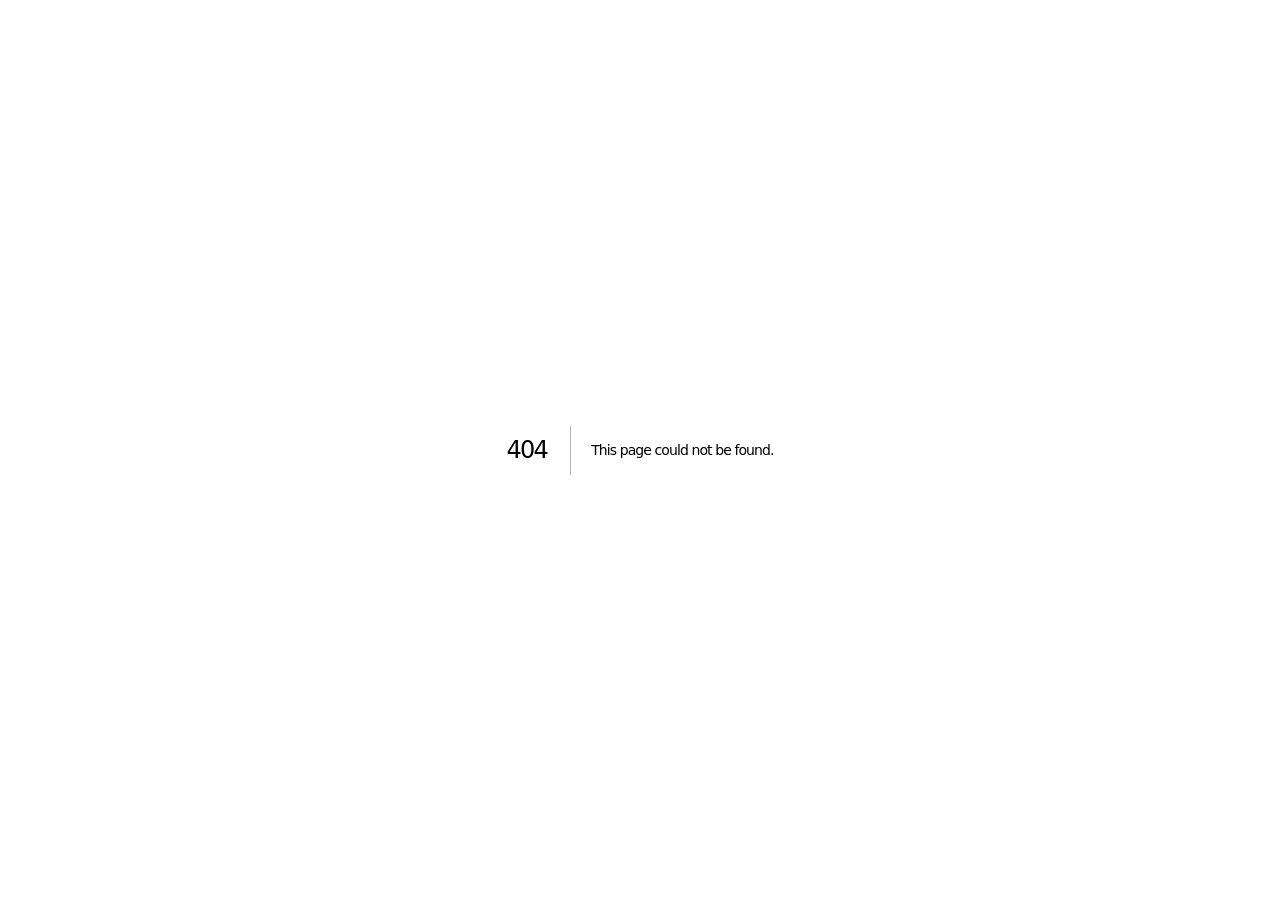
==== 404/index.html @ 8d023450 "deploy: publish Next.js test build to GitHub Pages" ====
<!DOCTYPE html><!--NksVeKuWbN7EtOkgKEUfv--><html lang="en"><head><meta charSet="utf-8"/><meta name="viewport" content="width=device-width, initial-scale=1"/><link rel="stylesheet" href="/_next/static/css/ecb4d8db73c2c8cd.css" data-precedence="next"/><link rel="preload" as="script" fetchPriority="low" href="/_next/static/chunks/webpack-4a462cecab786e93.js"/><script src="/_next/static/chunks/4bd1b696-c023c6e3521b1417.js" async=""></script><script src="/_next/static/chunks/255-d999a7d6833d3983.js" async=""></script><script src="/_next/static/chunks/main-app-2ba4c6492421cad2.js" async=""></script><meta name="robots" content="noindex"/><title>404: This page could not be found.</title><title>Volyx Lens — Choose what your AI sees</title><meta name="description" content="A private assistant for your Mac. You choose the context, the response provider, and the transcription provider."/><meta name="application-name" content="Volyx Lens"/><meta name="keywords" content="Volyx Lens,macOS,AI assistant,screen context,privacy"/><link rel="canonical" href="https://volyxlens.pages.dev/"/><meta property="og:title" content="Volyx Lens — Choose what your AI sees"/><meta property="og:description" content="A private assistant for your Mac. You choose the context, the response provider, and the transcription provider."/><meta property="og:url" content="https://volyxlens.pages.dev/"/><meta property="og:image" content="https://volyxlens.pages.dev/assets/volyx-lens-onboarding.png"/><meta property="og:type" content="website"/><meta name="twitter:card" content="summary_large_image"/><meta name="twitter:title" content="Volyx Lens — Choose what your AI sees"/><meta name="twitter:description" content="A private assistant for your Mac. You choose the context, the response provider, and the transcription provider."/><meta name="twitter:image" content="https://volyxlens.pages.dev/assets/volyx-lens-onboarding.png"/><link rel="icon" href="/assets/volyx-lens-logo.svg"/><script type="application/ld+json">{"@context":"https://schema.org","@type":"SoftwareApplication","name":"Volyx Lens","applicationCategory":"UtilitiesApplication","operatingSystem":"macOS 13 or later on Apple Silicon and Intel","softwareVersion":"0.4.0","license":"https://www.apache.org/licenses/LICENSE-2.0","url":"https://github.com/dk3yyyy/volyx-lens","downloadUrl":"https://github.com/dk3yyyy/volyx-lens/releases/tag/v0.4.0","description":"A privacy-oriented macOS context assistant that sends user-selected screen, microphone, and system-audio context directly to the AI response and transcription providers you configure."}</script><script src="/_next/static/chunks/polyfills-42372ed130431b0a.js" noModule=""></script></head><body><div hidden=""><!--$--><!--/$--></div><div style="font-family:system-ui,&quot;Segoe UI&quot;,Roboto,Helvetica,Arial,sans-serif,&quot;Apple Color Emoji&quot;,&quot;Segoe UI Emoji&quot;;height:100vh;text-align:center;display:flex;flex-direction:column;align-items:center;justify-content:center"><div><style>body{color:#000;background:#fff;margin:0}.next-error-h1{border-right:1px solid rgba(0,0,0,.3)}@media (prefers-color-scheme:dark){body{color:#fff;background:#000}.next-error-h1{border-right:1px solid rgba(255,255,255,.3)}}</style><h1 class="next-error-h1" style="display:inline-block;margin:0 20px 0 0;padding:0 23px 0 0;font-size:24px;font-weight:500;vertical-align:top;line-height:49px">404</h1><div style="display:inline-block"><h2 style="font-size:14px;font-weight:400;line-height:49px;margin:0">This page could not be found.</h2></div></div></div><!--$--><!--/$--><script src="/_next/static/chunks/webpack-4a462cecab786e93.js" id="_R_" async=""></script><script>(self.__next_f=self.__next_f||[]).push([0])</script><script>self.__next_f.push([1,"1:\"$Sreact.fragment\"\n2:I[9766,[],\"\"]\n3:I[8924,[],\"\"]\n4:I[4431,[],\"OutletBoundary\"]\n6:I[5278,[],\"AsyncMetadataOutlet\"]\n8:I[4431,[],\"ViewportBoundary\"]\na:I[4431,[],\"MetadataBoundary\"]\nb:\"$Sreact.suspense\"\nd:I[7150,[],\"\"]\n:HL[\"/_next/static/css/ecb4d8db73c2c8cd.css\",\"style\"]\n"])</script><script>self.__next_f.push([1,"0:{\"P\":null,\"b\":\"NksVeKuWbN7EtOkgKEUfv\",\"p\":\"\",\"c\":[\"\",\"_not-found\",\"\"],\"i\":false,\"f\":[[[\"\",{\"children\":[\"/_not-found\",{\"children\":[\"__PAGE__\",{}]}]},\"$undefined\",\"$undefined\",true],[\"\",[\"$\",\"$1\",\"c\",{\"children\":[[[\"$\",\"link\",\"0\",{\"rel\":\"stylesheet\",\"href\":\"/_next/static/css/ecb4d8db73c2c8cd.css\",\"precedence\":\"next\",\"crossOrigin\":\"$undefined\",\"nonce\":\"$undefined\"}]],[\"$\",\"html\",null,{\"lang\":\"en\",\"children\":[[\"$\",\"head\",null,{\"children\":[\"$\",\"script\",null,{\"type\":\"application/ld+json\",\"dangerouslySetInnerHTML\":{\"__html\":\"{\\\"@context\\\":\\\"https://schema.org\\\",\\\"@type\\\":\\\"SoftwareApplication\\\",\\\"name\\\":\\\"Volyx Lens\\\",\\\"applicationCategory\\\":\\\"UtilitiesApplication\\\",\\\"operatingSystem\\\":\\\"macOS 13 or later on Apple Silicon and Intel\\\",\\\"softwareVersion\\\":\\\"0.4.0\\\",\\\"license\\\":\\\"https://www.apache.org/licenses/LICENSE-2.0\\\",\\\"url\\\":\\\"https://github.com/dk3yyyy/volyx-lens\\\",\\\"downloadUrl\\\":\\\"https://github.com/dk3yyyy/volyx-lens/releases/tag/v0.4.0\\\",\\\"description\\\":\\\"A privacy-oriented macOS context assistant that sends user-selected screen, microphone, and system-audio context directly to the AI response and transcription providers you configure.\\\"}\"}}]}],[\"$\",\"body\",null,{\"children\":[\"$\",\"$L2\",null,{\"parallelRouterKey\":\"children\",\"error\":\"$undefined\",\"errorStyles\":\"$undefined\",\"errorScripts\":\"$undefined\",\"template\":[\"$\",\"$L3\",null,{}],\"templateStyles\":\"$undefined\",\"templateScripts\":\"$undefined\",\"notFound\":\"$undefined\",\"forbidden\":\"$undefined\",\"unauthorized\":\"$undefined\"}]}]]}]]}],{\"children\":[\"/_not-found\",[\"$\",\"$1\",\"c\",{\"children\":[null,[\"$\",\"$L2\",null,{\"parallelRouterKey\":\"children\",\"error\":\"$undefined\",\"errorStyles\":\"$undefined\",\"errorScripts\":\"$undefined\",\"template\":[\"$\",\"$L3\",null,{}],\"templateStyles\":\"$undefined\",\"templateScripts\":\"$undefined\",\"notFound\":\"$undefined\",\"forbidden\":\"$undefined\",\"unauthorized\":\"$undefined\"}]]}],{\"children\":[\"__PAGE__\",[\"$\",\"$1\",\"c\",{\"children\":[[[\"$\",\"title\",null,{\"children\":\"404: This page could not be found.\"}],[\"$\",\"div\",null,{\"style\":{\"fontFamily\":\"system-ui,\\\"Segoe UI\\\",Roboto,Helvetica,Arial,sans-serif,\\\"Apple Color Emoji\\\",\\\"Segoe UI Emoji\\\"\",\"height\":\"100vh\",\"textAlign\":\"center\",\"display\":\"flex\",\"flexDirection\":\"column\",\"alignItems\":\"center\",\"justifyContent\":\"center\"},\"children\":[\"$\",\"div\",null,{\"children\":[[\"$\",\"style\",null,{\"dangerouslySetInnerHTML\":{\"__html\":\"body{color:#000;background:#fff;margin:0}.next-error-h1{border-right:1px solid rgba(0,0,0,.3)}@media (prefers-color-scheme:dark){body{color:#fff;background:#000}.next-error-h1{border-right:1px solid rgba(255,255,255,.3)}}\"}}],[\"$\",\"h1\",null,{\"className\":\"next-error-h1\",\"style\":{\"display\":\"inline-block\",\"margin\":\"0 20px 0 0\",\"padding\":\"0 23px 0 0\",\"fontSize\":24,\"fontWeight\":500,\"verticalAlign\":\"top\",\"lineHeight\":\"49px\"},\"children\":404}],[\"$\",\"div\",null,{\"style\":{\"display\":\"inline-block\"},\"children\":[\"$\",\"h2\",null,{\"style\":{\"fontSize\":14,\"fontWeight\":400,\"lineHeight\":\"49px\",\"margin\":0},\"children\":\"This page could not be found.\"}]}]]}]}]],null,[\"$\",\"$L4\",null,{\"children\":[\"$L5\",[\"$\",\"$L6\",null,{\"promise\":\"$@7\"}]]}]]}],{},null,false]},null,false]},null,false],[\"$\",\"$1\",\"h\",{\"children\":[[\"$\",\"meta\",null,{\"name\":\"robots\",\"content\":\"noindex\"}],[[\"$\",\"$L8\",null,{\"children\":\"$L9\"}],null],[\"$\",\"$La\",null,{\"children\":[\"$\",\"div\",null,{\"hidden\":true,\"children\":[\"$\",\"$b\",null,{\"fallback\":null,\"children\":\"$Lc\"}]}]}]]}],false]],\"m\":\"$undefined\",\"G\":[\"$d\",[]],\"s\":false,\"S\":true}\n"])</script><script>self.__next_f.push([1,"9:[[\"$\",\"meta\",\"0\",{\"charSet\":\"utf-8\"}],[\"$\",\"meta\",\"1\",{\"name\":\"viewport\",\"content\":\"width=device-width, initial-scale=1\"}]]\n5:null\n"])</script><script>self.__next_f.push([1,"e:I[622,[],\"IconMark\"]\n"])</script><script>self.__next_f.push([1,"7:{\"metadata\":[[\"$\",\"title\",\"0\",{\"children\":\"Volyx Lens — Choose what your AI sees\"}],[\"$\",\"meta\",\"1\",{\"name\":\"description\",\"content\":\"A private assistant for your Mac. You choose the context, the response provider, and the transcription provider.\"}],[\"$\",\"meta\",\"2\",{\"name\":\"application-name\",\"content\":\"Volyx Lens\"}],[\"$\",\"meta\",\"3\",{\"name\":\"keywords\",\"content\":\"Volyx Lens,macOS,AI assistant,screen context,privacy\"}],[\"$\",\"link\",\"4\",{\"rel\":\"canonical\",\"href\":\"https://volyxlens.pages.dev/\"}],[\"$\",\"meta\",\"5\",{\"property\":\"og:title\",\"content\":\"Volyx Lens — Choose what your AI sees\"}],[\"$\",\"meta\",\"6\",{\"property\":\"og:description\",\"content\":\"A private assistant for your Mac. You choose the context, the response provider, and the transcription provider.\"}],[\"$\",\"meta\",\"7\",{\"property\":\"og:url\",\"content\":\"https://volyxlens.pages.dev/\"}],[\"$\",\"meta\",\"8\",{\"property\":\"og:image\",\"content\":\"https://volyxlens.pages.dev/assets/volyx-lens-onboarding.png\"}],[\"$\",\"meta\",\"9\",{\"property\":\"og:type\",\"content\":\"website\"}],[\"$\",\"meta\",\"10\",{\"name\":\"twitter:card\",\"content\":\"summary_large_image\"}],[\"$\",\"meta\",\"11\",{\"name\":\"twitter:title\",\"content\":\"Volyx Lens — Choose what your AI sees\"}],[\"$\",\"meta\",\"12\",{\"name\":\"twitter:description\",\"content\":\"A private assistant for your Mac. You choose the context, the response provider, and the transcription provider.\"}],[\"$\",\"meta\",\"13\",{\"name\":\"twitter:image\",\"content\":\"https://volyxlens.pages.dev/assets/volyx-lens-onboarding.png\"}],[\"$\",\"link\",\"14\",{\"rel\":\"icon\",\"href\":\"/assets/volyx-lens-logo.svg\"}],[\"$\",\"$Le\",\"15\",{}]],\"error\":null,\"digest\":\"$undefined\"}\n"])</script><script>self.__next_f.push([1,"c:\"$7:metadata\"\n"])</script></body></html>
---- _next/static/css/ecb4d8db73c2c8cd.css ----
@font-face{font-family:Space Grotesk;font-style:normal;font-weight:400;font-display:swap;src:url(/fonts/sg-400.woff2) format("woff2")}@font-face{font-family:Space Grotesk;font-style:normal;font-weight:500;font-display:swap;src:url(/fonts/sg-500.woff2) format("woff2")}@font-face{font-family:Space Grotesk;font-style:normal;font-weight:700;font-display:swap;src:url(/fonts/sg-700.woff2) format("woff2")}@font-face{font-family:DM Mono;font-style:normal;font-weight:400;font-display:swap;src:url(/fonts/dm-400.woff2) format("woff2")}@font-face{font-family:DM Mono;font-style:normal;font-weight:500;font-display:swap;src:url(/fonts/dm-500.woff2) format("woff2")}:root{--ink:#f5f2ff;--muted:#b3aecb;--dim:#7d7896;--night:#07060e;--night-2:#0d0b1c;--panel:#100e22;--panel-2:#171430;--line:rgba(230,224,255,0.14);--line-strong:rgba(230,224,255,0.28);--violet:#9b83ff;--violet-2:#7357ee;--cyan:#82deff;--lime:#c8ff8a;--magenta:#ff5fd0;--sans:"Space Grotesk",system-ui,sans-serif;--mono:"DM Mono",ui-monospace,monospace;--pad:clamp(1.25rem,5vw,5.5rem);color-scheme:dark}*{box-sizing:border-box}html{scroll-behavior:smooth}body,html{background:var(--night)}body{margin:0;min-width:320px;overflow-x:hidden;color:var(--ink);font-family:var(--sans);font-size:16px;line-height:1.6}a{color:inherit;text-decoration:none}button,input{font:inherit}button{color:inherit}img{display:block;max-width:100%;height:auto}svg{fill:none;stroke:currentColor;stroke-width:1.7;stroke-linecap:round;stroke-linejoin:round}::selection{background:var(--violet);color:#080711}.skip-link{position:fixed;top:1rem;left:1rem;z-index:100;padding:.75rem 1rem;background:white;color:#080711;transform:translateY(-150%);border-radius:.25rem}.skip-link:focus{transform:translateY(0)}:focus-visible{outline:2px solid var(--cyan);outline-offset:4px}.release-ribbon{min-height:36px;display:flex;align-items:center;justify-content:center;gap:.7rem;padding:.3rem 1rem;background:var(--lime);color:#15141f;font-family:var(--mono);font-size:.69rem;letter-spacing:.06em;text-transform:uppercase;white-space:nowrap}.release-dot{width:6px;height:6px;border-radius:50%;background:#496c1f;box-shadow:0 0 0 4px rgba(73,108,31,.12)}.release-divider{width:1px;height:12px;background:rgba(21,20,31,.25)}.site-header{position:absolute;z-index:20;top:36px;left:0;right:0;min-height:88px;display:flex;align-items:center;justify-content:space-between;padding:0 var(--pad);border-bottom:1px solid var(--line)}.brand{min-height:44px;display:inline-flex;align-items:center;gap:.72rem;font-weight:700;letter-spacing:-.03em}.brand img{border-radius:10px}.site-nav{display:flex;align-items:center;gap:clamp(1rem,2.2vw,2.2rem);font-size:.83rem;font-weight:500;color:#cfcbe0}.site-nav a{min-height:44px;display:inline-flex;align-items:center;transition:color .2s ease}.site-nav a:hover{color:white}.nav-github{gap:.35rem;padding-left:1.2rem;border-left:1px solid var(--line)}.nav-github svg{width:16px}.nav-toggle{display:none;width:46px;min-height:44px;border:1px solid var(--line);border-radius:50%;background:transparent;align-items:center;justify-content:center;flex-direction:column;gap:6px}.nav-toggle span{width:18px;height:1px;background:currentColor;transition:transform .2s ease}.hero{position:relative;min-height:980px;padding:205px var(--pad) 0;display:grid;grid-template-columns:minmax(0,.88fr) minmax(420px,1.12fr);grid-column-gap:clamp(3rem,7vw,8rem);column-gap:clamp(3rem,7vw,8rem);align-items:start;overflow:hidden;background:radial-gradient(circle at 12% 18%,rgba(155,131,255,.14),transparent 30%),radial-gradient(circle at 85% 30%,rgba(130,222,255,.08),transparent 32%),linear-gradient(rgba(255,255,255,.015) 1px,transparent 0) 0 0 /76px 76px}.hero:after{content:"";position:absolute;inset:auto 0 0;height:240px;background:linear-gradient(transparent,var(--night));pointer-events:none}.hero-glow{position:absolute;width:620px;height:620px;top:120px;right:4%;border:1px solid rgba(155,131,255,.1);border-radius:50%;box-shadow:0 0 150px rgba(111,87,238,.18),inset 0 0 120px rgba(111,87,238,.09)}.aperture-wrap,.hero-copy,.hero-facts{position:relative;z-index:2}.eyebrow{display:flex;align-items:center;gap:.7rem;margin:0 0 1.2rem;color:var(--cyan);font-family:var(--mono);font-size:.68rem;letter-spacing:.1em;text-transform:uppercase}.eyebrow span+span:before{content:"/";margin-right:.7rem;color:var(--dim)}h1,h2,h3,p{margin-top:0}h1{max-width:720px;margin-bottom:1.6rem;font-size:clamp(3.2rem,6vw,6.8rem);line-height:.93;letter-spacing:-.07em;font-weight:700}h1 .accent,h2 .accent{color:var(--violet)}.hero-lede{max-width:630px;color:var(--muted);font-size:clamp(1rem,1.25vw,1.2rem);line-height:1.75}.hero-actions{display:flex;flex-wrap:wrap;gap:.8rem;margin:2.2rem 0 1rem}.button{min-height:52px;display:inline-flex;align-items:center;justify-content:center;gap:.8rem;padding:.7rem 1.25rem;border:1px solid var(--line-strong);border-radius:999px;font-weight:700;font-size:.84rem;transition:transform .2s ease,background .2s ease,border .2s ease}.button:hover{transform:translateY(-2px)}.button svg{width:20px}.button-primary{background:var(--ink);color:#11101d;border-color:var(--ink)}.button-primary:hover{background:var(--cyan);border-color:var(--cyan)}.button-quiet:hover{background:rgba(255,255,255,.06)}.hero-note{color:var(--dim);font-family:var(--mono);font-size:.68rem}.aperture-wrap{padding-top:10px}.aperture-card{position:relative;max-width:650px;min-height:580px;margin-inline:auto;padding:1.25rem;border:1px solid var(--line);border-radius:2rem;background:linear-gradient(150deg,rgba(26,22,49,.94),rgba(10,9,19,.96));box-shadow:0 40px 100px rgba(0,0,0,.35)}.aperture-card:before{content:"";position:absolute;inset:8px;border:1px solid rgba(255,255,255,.05);border-radius:1.55rem;pointer-events:none}.aperture-topline{position:relative;z-index:2;display:flex;justify-content:space-between;color:#8f8b9f;font:.65rem var(--mono);letter-spacing:.09em;text-transform:uppercase}.live-status{color:var(--lime)}.live-status i{display:inline-block;width:5px;height:5px;margin-right:7px;border-radius:50%;background:currentColor;box-shadow:0 0 10px currentColor}.aperture-stage{position:relative;height:360px;display:grid;place-items:center}.orbit{position:absolute;border:1px solid rgba(155,131,255,.2);border-radius:50%}.orbit-outer{width:330px;height:330px}.orbit-middle{width:245px;height:245px;border-style:dashed;animation:spin 28s linear infinite}.orbit-inner{width:166px;height:166px;border-color:rgba(130,222,255,.25)}.lens-core{z-index:3;width:128px;height:128px;display:grid;place-items:center;padding:.8rem;border-radius:32px;background:#0e0c1d;box-shadow:0 0 80px rgba(111,87,238,.32)}.lens-core img{width:74px;border-radius:16px}.lens-core span{font:.55rem var(--mono);color:#a9a5b7}.beam{position:absolute;z-index:1;opacity:0;width:135px;height:1px;background:linear-gradient(90deg,transparent,var(--cyan));transform-origin:right center;transition:opacity .25s ease}.beam.is-active{opacity:.75}.beam-screen{left:42px;top:102px;transform:rotate(28deg)}.beam-you{right:42px;top:104px;transform:rotate(152deg)}.beam-them{left:58px;bottom:65px;transform:rotate(-30deg)}.orbit-label{position:absolute;padding:.32rem .56rem;border:1px solid var(--line);border-radius:999px;background:var(--panel);color:#777386;font:.58rem var(--mono);text-transform:uppercase;transition:color .2s,border .2s,box-shadow .2s}.orbit-label.is-active{color:var(--cyan);border-color:rgba(130,222,255,.36);box-shadow:0 0 25px rgba(130,222,255,.1)}.label-screen{left:1rem;top:3.2rem}.label-you{right:1rem;top:3.2rem}.label-them{left:2rem;bottom:2.5rem}.context-controls{position:relative;z-index:3;display:grid;grid-template-columns:repeat(3,1fr);grid-gap:.55rem;gap:.55rem}.context-control{min-height:64px;display:flex;align-items:center;gap:.7rem;padding:.7rem;border:1px solid var(--line);border-radius:.9rem;background:rgba(255,255,255,.025);text-align:left;cursor:pointer;transition:border .2s,background .2s}.context-control:hover{background:rgba(255,255,255,.05)}.context-control.is-active{border-color:rgba(130,222,255,.35);background:rgba(130,222,255,.07)}.context-control svg{width:22px;flex:0 0 auto;color:var(--violet)}.context-control small,.context-control strong{display:block}.context-control strong{font-size:.73rem}.context-control small{color:#777386;font-size:.57rem}.aperture-route{position:relative;z-index:2;display:flex;align-items:center;gap:.7rem;margin-top:.65rem;padding:.8rem 1rem;border-radius:.8rem;background:rgba(0,0,0,.28);font:.62rem var(--mono);color:#8e8a9e}.route-label{margin-right:auto}.aperture-route strong{color:white}.route-arrow{color:var(--cyan)}.hero-facts{grid-column:1/-1;align-self:end;display:grid;grid-template-columns:repeat(4,1fr);margin-top:5.5rem;border-top:1px solid var(--line);border-bottom:1px solid var(--line)}.hero-facts div{min-height:118px;display:flex;align-items:baseline;gap:.7rem;padding:2rem clamp(1rem,2.5vw,2.5rem);border-right:1px solid var(--line)}.hero-facts div:last-child{border:0}.hero-facts strong{font:700 2.25rem var(--sans);color:var(--violet);letter-spacing:-.04em}.hero-facts span{color:var(--dim);font:.66rem var(--mono);text-transform:uppercase}.marquee{overflow:hidden;border-bottom:1px solid var(--line);background:#0c0a18}.marquee-track{width:max-content;min-height:50px;display:flex;align-items:center;gap:1.8rem;color:#8f8b9d;font:.63rem var(--mono);letter-spacing:.09em;text-transform:uppercase;animation:marquee 34s linear infinite}.marquee-track i{width:4px;height:4px;border-radius:50%;background:var(--violet)}.section{position:relative;padding:9rem var(--pad);border-bottom:1px solid var(--line)}.section-index{position:absolute;top:3rem;right:var(--pad);color:#9692a3;font:.62rem var(--mono);letter-spacing:.08em}.section-intro{display:grid;grid-template-columns:1fr 1.45fr;grid-column-gap:5vw;column-gap:5vw;align-items:end;margin-bottom:5rem}.section-intro .eyebrow{align-self:start}h2{margin-bottom:1.5rem;font-size:clamp(2.6rem,5.4vw,5.5rem);line-height:.98;letter-spacing:-.065em;font-weight:700}.section-intro>p:last-child{max-width:570px;color:var(--muted);font-size:1.06rem}.context-story{border-top:1px solid var(--line)}.story-row{display:grid;grid-template-columns:70px 100px 1fr auto;grid-gap:2rem;gap:2rem;align-items:center;min-height:160px;border-bottom:1px solid var(--line);transition:background .25s}.story-row:hover{background:rgba(255,255,255,.018)}.story-number,.story-state{color:#9692a3;font:.6rem var(--mono);text-transform:uppercase}.story-icon{width:62px;height:62px;display:grid;place-items:center;border:1px solid var(--line);border-radius:50%;color:var(--cyan)}.screen-icon span{width:26px;height:18px;border:1px solid;border-radius:2px;box-shadow:0 0 16px rgba(130,222,255,.18)}.mic-icon span{width:11px;height:26px;border:1px solid;border-radius:999px}.wave-icon{display:flex;justify-content:center;gap:3px}.wave-icon span{width:2px;height:18px;background:currentColor}.wave-icon span:nth-child(2),.wave-icon span:nth-child(4){height:28px}.wave-icon span:nth-child(3){height:38px}.story-copy h3{margin-bottom:.35rem;font-size:1.25rem}.story-copy p{max-width:680px;margin:0;color:#8c8999;font-size:.9rem}.privacy-section{display:grid;grid-template-columns:.85fr 1.15fr;grid-gap:clamp(4rem,8vw,9rem);gap:clamp(4rem,8vw,9rem);background:#eeebf7;color:#151321}.privacy-section .section-index{color:#625e70}.privacy-section .eyebrow{color:#5c3fe3}.privacy-copy>p:not(.eyebrow,.privacy-caveat){color:#585466}.plain-list{margin:2.5rem 0;padding:0;list-style:none;border-top:1px solid rgba(21,19,33,.15)}.plain-list li{display:flex;gap:1rem;padding:1.2rem 0;border-bottom:1px solid rgba(21,19,33,.15);font-weight:500}.plain-list span{color:#6146d4;font:.66rem var(--mono)}.privacy-caveat{padding:1.2rem;border-left:2px solid #7057e8;background:rgba(112,87,232,.07);color:#5c5768;font-size:.8rem}.route-map{align-self:center;display:grid;grid-template-columns:1fr 72px 1fr 72px 1fr;align-items:center;position:relative}.route-node{min-height:190px;display:flex;flex-direction:column;align-items:center;justify-content:center;text-align:center;border:1px solid rgba(21,19,33,.16);border-radius:1.2rem;background:white;box-shadow:0 18px 40px rgba(30,25,60,.08)}.route-node strong{font-size:.9rem}.node-kicker,.route-node small{color:#797487;font:.58rem var(--mono);text-transform:uppercase}.route-app img{width:70px;margin-bottom:.7rem;border-radius:16px}.provider-mini,.source-chips{display:flex;gap:4px;margin-top:.75rem}.source-chips span{padding:.24rem .4rem;border-radius:99px;background:#eeebf7;font:.5rem var(--mono)}.provider-mini i{width:8px;height:8px;border-radius:50%;background:#7057e8}.provider-mini i:nth-child(2n){background:#82cfe9}.route-line{height:1px;background:rgba(21,19,33,.22);overflow:hidden}.route-line span{display:block;width:40%;height:1px;background:#7057e8;animation:route 2.6s ease-in-out infinite}.no-relay{position:absolute;left:50%;bottom:-3.5rem;transform:translateX(-50%);color:#625c6d;font:.6rem var(--mono);text-transform:uppercase;white-space:nowrap}.no-relay span{margin-right:.4rem;color:#b34567}.product-window-section{padding:9rem var(--pad);display:grid;grid-template-columns:.7fr 1.3fr;grid-gap:7vw;gap:7vw;align-items:center;overflow:hidden;background:radial-gradient(circle at 80% 50%,rgba(155,131,255,.16),transparent 34%);border-bottom:1px solid var(--line)}.window-copy p:last-child{max-width:460px;color:var(--muted)}.product-window{position:relative;border:1px solid #37324d;border-radius:1.5rem;background:#10101f;box-shadow:0 38px 90px rgba(0,0,0,.45);overflow:visible}.product-window>img{width:100%;border-radius:0 0 1.5rem 1.5rem}.window-chrome{min-height:44px;display:flex;align-items:center;gap:6px;padding:0 1rem;border-bottom:1px solid var(--line);color:#9591a3;font:.55rem var(--mono)}.window-chrome span{width:8px;height:8px;border-radius:50%;background:#4f4b60}.window-chrome strong{margin-left:auto;font-weight:400}.window-callout{position:absolute;padding:.65rem .85rem;border-radius:.5rem;background:#eeebf7;color:#171424;box-shadow:0 12px 40px rgba(0,0,0,.3);font:.65rem var(--mono)}.window-callout span{color:#5c3fe3;margin-right:.5rem}.callout-one{top:23%;left:-3rem}.callout-two{right:-2rem;bottom:18%}.use-intro{grid-template-columns:1fr 1fr}.use-list{border-top:1px solid var(--line)}.use-item{min-height:176px;display:grid;grid-template-columns:120px 1fr auto;grid-gap:2rem;gap:2rem;align-items:center;border-bottom:1px solid var(--line)}.use-marker{display:flex;align-items:center;gap:1rem;color:#9692a3;font:.62rem var(--mono)}.use-marker i{width:42px;height:1px;background:var(--line-strong)}.use-item h3{margin-bottom:.5rem;font-size:1.35rem}.use-item p{max-width:650px;margin:0;color:#888495;font-size:.9rem}.use-input{padding:.5rem .8rem;border:1px solid var(--line);border-radius:999px;color:#8f8b9e;font:.59rem var(--mono);white-space:nowrap}.use-input span{color:var(--cyan)}.provider-section{padding:9rem var(--pad);display:grid;grid-template-columns:.75fr 1.25fr;grid-gap:7vw;gap:7vw;align-items:center;background:#171328;border-bottom:1px solid var(--line)}.provider-copy p:last-child{max-width:450px;color:var(--muted)}.provider-list{display:grid;grid-template-columns:repeat(2,1fr);margin:0;padding:0;list-style:none;border-top:1px solid var(--line);border-left:1px solid var(--line)}.provider-list li{min-height:110px;display:flex;align-items:center;gap:1rem;padding:1rem;border-right:1px solid var(--line);border-bottom:1px solid var(--line)}.provider-glyph{width:38px;height:38px;display:grid;place-items:center;border-radius:50%;background:#242038;color:var(--cyan);font:.62rem var(--mono)}.provider-list strong{font-size:.85rem;font-weight:700}.release-section{position:relative;min-height:630px;display:grid;place-items:center;padding:8rem var(--pad);overflow:hidden;background:#7c63ef;color:#0e0c18;text-align:center}.release-content{position:relative;z-index:2;max-width:810px}.release-section .eyebrow{justify-content:center;color:#080711}.release-section h2{font-size:clamp(3.4rem,7vw,7.2rem)}.release-section p:not(.eyebrow){max-width:660px;margin-inline:auto;color:#080711}.release-actions{display:flex;align-items:center;justify-content:center;gap:1.4rem;margin:2rem 0}.button-light{background:#0e0c18;color:white;border-color:#0e0c18}.text-link{min-height:44px;display:inline-flex;align-items:center;border-bottom:1px solid rgba(14,12,24,.4);font-weight:700;font-size:.82rem}.release-meta{display:flex;flex-wrap:wrap;justify-content:center;gap:.55rem}.release-meta span{padding:.4rem .7rem;border:1px solid rgba(14,12,24,.25);border-radius:99px;font:.58rem var(--mono)}.release-orbit span{position:absolute;left:50%;top:50%;transform:translate(-50%,-50%);border:1px solid rgba(14,12,24,.12);border-radius:50%}.release-orbit span:first-child{width:380px;height:380px}.release-orbit span:nth-child(2){width:680px;height:680px}.release-orbit span:nth-child(3){width:980px;height:980px}.responsibility-grid{display:grid;grid-template-columns:1fr 1fr;grid-gap:8vw;gap:8vw}.responsibility-copy{padding-top:2rem}.responsibility-copy p{padding-bottom:1.2rem;border-bottom:1px solid var(--line);color:#9a96a8}.responsibility-copy a{min-height:44px;display:inline-flex;align-items:center;color:var(--cyan);text-decoration:underline;text-underline-offset:3px}.faq-section{padding:9rem var(--pad);display:grid;grid-template-columns:.65fr 1.35fr;grid-gap:7vw;gap:7vw;border-bottom:1px solid var(--line)}.faq-list{border-top:1px solid var(--line)}details{border-bottom:1px solid var(--line)}summary{min-height:84px;display:flex;align-items:center;justify-content:space-between;gap:1rem;cursor:pointer;font-weight:700;list-style:none}summary::-webkit-details-marker{display:none}summary span{width:14px;height:14px;position:relative}summary span:after,summary span:before{content:"";position:absolute;left:0;top:7px;width:14px;height:1px;background:currentcolor;transition:transform .2s}summary span:after{transform:rotate(90deg)}details[open] summary span:after{transform:rotate(0)}details p{max-width:700px;padding:0 2rem 1.5rem 0;color:#8e8a9b}.site-footer{padding:5rem var(--pad) 2rem;background:#0b0915}.footer-brand{display:flex;justify-content:space-between;align-items:center;padding-bottom:3rem;border-bottom:1px solid var(--line)}.footer-brand-lockup{min-height:44px;display:inline-flex;align-items:center;gap:.72rem;font-weight:700;letter-spacing:-.03em}.footer-brand-lockup img{border-radius:10px}.footer-brand p{margin:0;color:#9995a5;font:.66rem var(--mono)}.footer-links{display:grid;grid-template-columns:repeat(3,1fr);padding:3rem 0}.footer-links div{display:flex;flex-direction:column;gap:.5rem}.footer-links span{margin-bottom:.5rem;color:#938fa0;font:.6rem var(--mono);text-transform:uppercase}.footer-links a{width:max-content;min-width:44px;min-height:44px;display:inline-flex;align-items:center;color:#aaa6b7;font-size:.82rem}.footer-links a:hover{color:white}.footer-bottom{display:flex;justify-content:space-between;padding-top:1.5rem;border-top:1px solid var(--line);color:#938fa0;font:.58rem var(--mono);text-transform:uppercase}@keyframes spin{to{transform:rotate(1turn)}}@keyframes marquee{to{transform:translateX(-50%)}}@keyframes route{0%{transform:translateX(-100%)}to{transform:translateX(350%)}}@media (max-width:1050px){.hero{grid-template-columns:1fr;padding-top:180px}.hero-copy{max-width:780px}.aperture-wrap{margin-top:4rem}.hero-facts{margin-top:5rem}.privacy-section,.product-window-section,.provider-section{grid-template-columns:1fr}.route-map{margin:2rem auto 0;width:100%;max-width:760px}.product-window{max-width:780px}.provider-list{max-width:800px;width:100%}.section-intro{grid-template-columns:1fr}.section-intro .eyebrow{margin-bottom:1rem}.faq-section{grid-template-columns:1fr}}@media (max-width:760px){:root{--pad:1.25rem}.release-ribbon{justify-content:flex-start;overflow:hidden}.site-header{min-height:72px}.brand img{width:36px}.nav-toggle{display:flex}.site-nav{position:absolute;top:72px;left:1rem;right:1rem;display:none;flex-direction:column;align-items:stretch;gap:0;padding:.7rem;border:1px solid var(--line);border-radius:1rem;background:#121020;box-shadow:0 20px 60px rgba(0,0,0,.5)}.site-nav.is-open{display:flex}.site-nav a{padding:0 .8rem;border-bottom:1px solid var(--line)}.site-nav a:last-child{border:0}.nav-github{padding-left:.8rem}.nav-toggle[aria-expanded=true] span:first-child{transform:translateY(3.5px) rotate(45deg)}.nav-toggle[aria-expanded=true] span:last-child{transform:translateY(-3.5px) rotate(-45deg)}.hero{min-height:auto;padding-top:150px}.hero-glow{width:400px;height:400px;right:-55%;top:180px}h1{font-size:clamp(3rem,14vw,4.5rem)}.hero-lede{font-size:.97rem}.hero-actions{flex-direction:column;align-items:stretch}.button{width:100%}.aperture-card{min-height:auto;padding:.85rem;border-radius:1.25rem}.aperture-stage{height:310px}.orbit-outer{width:285px;height:285px}.orbit-middle{width:215px;height:215px}.orbit-inner{width:145px;height:145px}.lens-core{width:108px;height:108px}.context-controls{grid-template-columns:1fr}.context-control{min-height:58px}.aperture-route{flex-wrap:wrap}.route-label{width:100%;margin:0}.hero-facts{grid-template-columns:1fr 1fr}.hero-facts div{min-height:92px;padding:1.2rem;border-bottom:1px solid var(--line)}.hero-facts strong{font-size:1.7rem}.hero-facts span{font-size:.54rem}.faq-section,.product-window-section,.provider-section,.section{padding-top:6rem;padding-bottom:6rem}.section-index{top:1.5rem}.section-intro{margin-bottom:3rem}h2{font-size:clamp(2.7rem,13vw,4.4rem)}.story-row{grid-template-columns:45px 62px 1fr;gap:1rem;padding:1.4rem 0}.story-icon{width:50px;height:50px}.story-state{display:none}.story-copy h3{font-size:1rem}.story-copy p{font-size:.78rem}.privacy-section{gap:3rem}.route-map{grid-template-columns:1fr;gap:.8rem}.route-line{width:1px;height:35px;margin:auto}.route-line span{width:1px;height:40%;animation:none}.route-node{width:100%;min-height:140px}.no-relay{position:static;transform:none;text-align:center}.product-window-section{gap:3rem}.window-callout{display:none}.use-item{grid-template-columns:1fr;padding:1.5rem 0;gap:.7rem}.use-marker i{width:25px}.use-input{width:max-content}.provider-list{grid-template-columns:1fr}.release-section{min-height:650px}.release-actions{flex-direction:column}.release-actions .button{width:auto}.responsibility-grid{grid-template-columns:1fr}.faq-title{margin-bottom:2rem}.footer-brand{align-items:flex-start;flex-direction:column;gap:1rem}.footer-links{grid-template-columns:1fr 1fr;gap:2rem}.footer-bottom{flex-direction:column;gap:.6rem}}@media (max-width:390px){.orbit-outer{width:250px;height:250px}.orbit-middle{width:190px;height:190px}.beam{display:none}.orbit-label{font-size:.5rem}.label-screen{left:0}.label-you{right:0}.label-them{left:0}.hero-facts div{align-items:flex-start;flex-direction:column;gap:.1rem}.footer-links{grid-template-columns:1fr}}@media (prefers-reduced-motion:reduce){html{scroll-behavior:auto}*,:after,:before{animation-duration:.01ms!important;animation-iteration-count:1!important;transition-duration:.01ms!important;scroll-behavior:auto!important}.marquee{overflow:hidden}.marquee-track{width:auto;flex-wrap:wrap;justify-content:center;padding:.75rem var(--pad);animation:none}.marquee-track [aria-hidden=true]{display:none}}
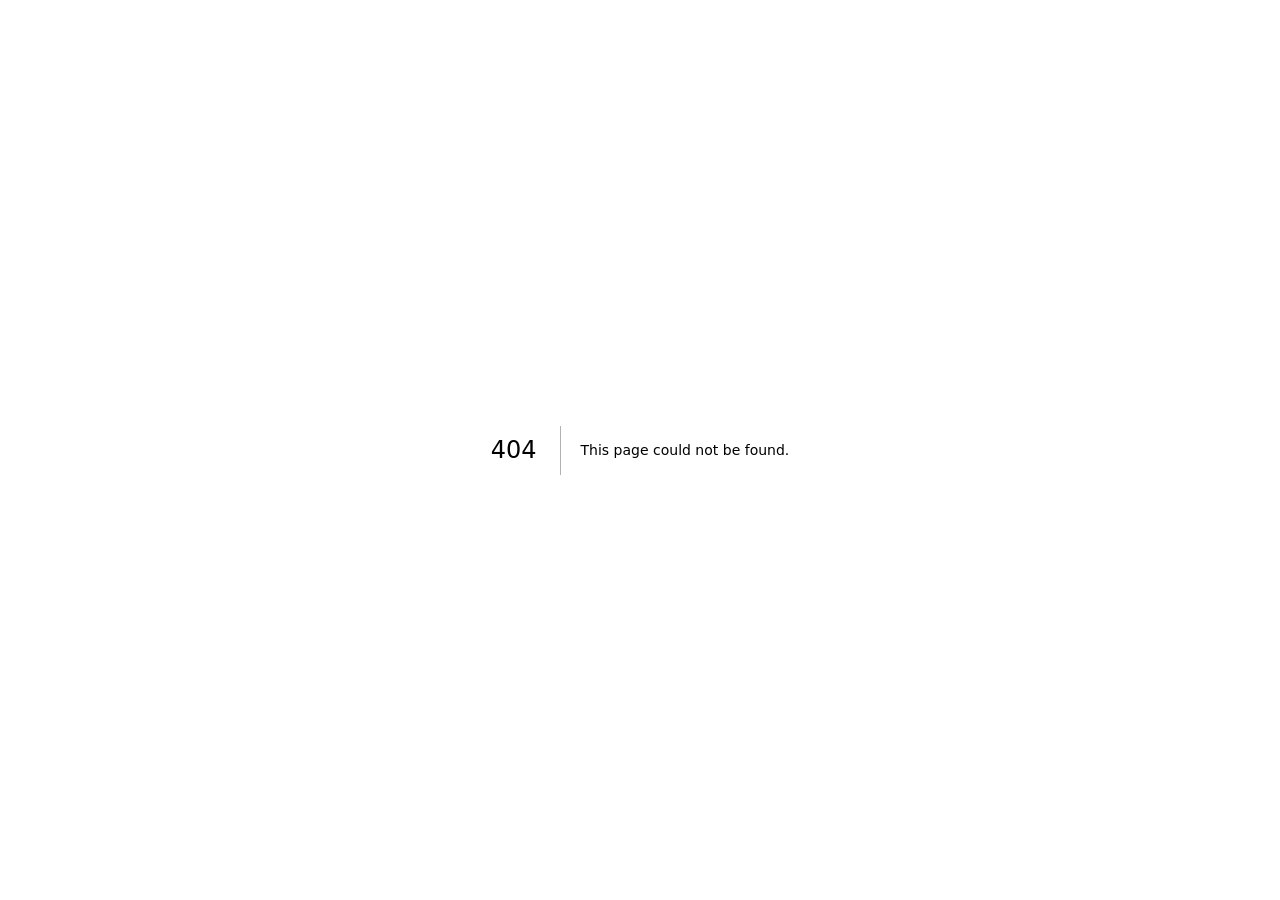
==== commit d979c4d7: "deploy: fix GitHub Pages asset base path (volyx-lens prefix)" ====
--- a/404/index.html
+++ b/404/index.html
@@ -1 +1 @@
-<!DOCTYPE html><!--NksVeKuWbN7EtOkgKEUfv--><html lang="en"><head><meta charSet="utf-8"/><meta name="viewport" content="width=device-width, initial-scale=1"/><link rel="stylesheet" href="/_next/static/css/ecb4d8db73c2c8cd.css" data-precedence="next"/><link rel="preload" as="script" fetchPriority="low" href="/_next/static/chunks/webpack-4a462cecab786e93.js"/><script src="/_next/static/chunks/4bd1b696-c023c6e3521b1417.js" async=""></script><script src="/_next/static/chunks/255-d999a7d6833d3983.js" async=""></script><script src="/_next/static/chunks/main-app-2ba4c6492421cad2.js" async=""></script><meta name="robots" content="noindex"/><title>404: This page could not be found.</title><title>Volyx Lens — Choose what your AI sees</title><meta name="description" content="A private assistant for your Mac. You choose the context, the response provider, and the transcription provider."/><meta name="application-name" content="Volyx Lens"/><meta name="keywords" content="Volyx Lens,macOS,AI assistant,screen context,privacy"/><link rel="canonical" href="https://volyxlens.pages.dev/"/><meta property="og:title" content="Volyx Lens — Choose what your AI sees"/><meta property="og:description" content="A private assistant for your Mac. You choose the context, the response provider, and the transcription provider."/><meta property="og:url" content="https://volyxlens.pages.dev/"/><meta property="og:image" content="https://volyxlens.pages.dev/assets/volyx-lens-onboarding.png"/><meta property="og:type" content="website"/><meta name="twitter:card" content="summary_large_image"/><meta name="twitter:title" content="Volyx Lens — Choose what your AI sees"/><meta name="twitter:description" content="A private assistant for your Mac. You choose the context, the response provider, and the transcription provider."/><meta name="twitter:image" content="https://volyxlens.pages.dev/assets/volyx-lens-onboarding.png"/><link rel="icon" href="/assets/volyx-lens-logo.svg"/><script type="application/ld+json">{"@context":"https://schema.org","@type":"SoftwareApplication","name":"Volyx Lens","applicationCategory":"UtilitiesApplication","operatingSystem":"macOS 13 or later on Apple Silicon and Intel","softwareVersion":"0.4.0","license":"https://www.apache.org/licenses/LICENSE-2.0","url":"https://github.com/dk3yyyy/volyx-lens","downloadUrl":"https://github.com/dk3yyyy/volyx-lens/releases/tag/v0.4.0","description":"A privacy-oriented macOS context assistant that sends user-selected screen, microphone, and system-audio context directly to the AI response and transcription providers you configure."}</script><script src="/_next/static/chunks/polyfills-42372ed130431b0a.js" noModule=""></script></head><body><div hidden=""><!--$--><!--/$--></div><div style="font-family:system-ui,&quot;Segoe UI&quot;,Roboto,Helvetica,Arial,sans-serif,&quot;Apple Color Emoji&quot;,&quot;Segoe UI Emoji&quot;;height:100vh;text-align:center;display:flex;flex-direction:column;align-items:center;justify-content:center"><div><style>body{color:#000;background:#fff;margin:0}.next-error-h1{border-right:1px solid rgba(0,0,0,.3)}@media (prefers-color-scheme:dark){body{color:#fff;background:#000}.next-error-h1{border-right:1px solid rgba(255,255,255,.3)}}</style><h1 class="next-error-h1" style="display:inline-block;margin:0 20px 0 0;padding:0 23px 0 0;font-size:24px;font-weight:500;vertical-align:top;line-height:49px">404</h1><div style="display:inline-block"><h2 style="font-size:14px;font-weight:400;line-height:49px;margin:0">This page could not be found.</h2></div></div></div><!--$--><!--/$--><script src="/_next/static/chunks/webpack-4a462cecab786e93.js" id="_R_" async=""></script><script>(self.__next_f=self.__next_f||[]).push([0])</script><script>self.__next_f.push([1,"1:\"$Sreact.fragment\"\n2:I[9766,[],\"\"]\n3:I[8924,[],\"\"]\n4:I[4431,[],\"OutletBoundary\"]\n6:I[5278,[],\"AsyncMetadataOutlet\"]\n8:I[4431,[],\"ViewportBoundary\"]\na:I[4431,[],\"MetadataBoundary\"]\nb:\"$Sreact.suspense\"\nd:I[7150,[],\"\"]\n:HL[\"/_next/static/css/ecb4d8db73c2c8cd.css\",\"style\"]\n"])</script><script>self.__next_f.push([1,"0:{\"P\":null,\"b\":\"NksVeKuWbN7EtOkgKEUfv\",\"p\":\"\",\"c\":[\"\",\"_not-found\",\"\"],\"i\":false,\"f\":[[[\"\",{\"children\":[\"/_not-found\",{\"children\":[\"__PAGE__\",{}]}]},\"$undefined\",\"$undefined\",true],[\"\",[\"$\",\"$1\",\"c\",{\"children\":[[[\"$\",\"link\",\"0\",{\"rel\":\"stylesheet\",\"href\":\"/_next/static/css/ecb4d8db73c2c8cd.css\",\"precedence\":\"next\",\"crossOrigin\":\"$undefined\",\"nonce\":\"$undefined\"}]],[\"$\",\"html\",null,{\"lang\":\"en\",\"children\":[[\"$\",\"head\",null,{\"children\":[\"$\",\"script\",null,{\"type\":\"application/ld+json\",\"dangerouslySetInnerHTML\":{\"__html\":\"{\\\"@context\\\":\\\"https://schema.org\\\",\\\"@type\\\":\\\"SoftwareApplication\\\",\\\"name\\\":\\\"Volyx Lens\\\",\\\"applicationCategory\\\":\\\"UtilitiesApplication\\\",\\\"operatingSystem\\\":\\\"macOS 13 or later on Apple Silicon and Intel\\\",\\\"softwareVersion\\\":\\\"0.4.0\\\",\\\"license\\\":\\\"https://www.apache.org/licenses/LICENSE-2.0\\\",\\\"url\\\":\\\"https://github.com/dk3yyyy/volyx-lens\\\",\\\"downloadUrl\\\":\\\"https://github.com/dk3yyyy/volyx-lens/releases/tag/v0.4.0\\\",\\\"description\\\":\\\"A privacy-oriented macOS context assistant that sends user-selected screen, microphone, and system-audio context directly to the AI response and transcription providers you configure.\\\"}\"}}]}],[\"$\",\"body\",null,{\"children\":[\"$\",\"$L2\",null,{\"parallelRouterKey\":\"children\",\"error\":\"$undefined\",\"errorStyles\":\"$undefined\",\"errorScripts\":\"$undefined\",\"template\":[\"$\",\"$L3\",null,{}],\"templateStyles\":\"$undefined\",\"templateScripts\":\"$undefined\",\"notFound\":\"$undefined\",\"forbidden\":\"$undefined\",\"unauthorized\":\"$undefined\"}]}]]}]]}],{\"children\":[\"/_not-found\",[\"$\",\"$1\",\"c\",{\"children\":[null,[\"$\",\"$L2\",null,{\"parallelRouterKey\":\"children\",\"error\":\"$undefined\",\"errorStyles\":\"$undefined\",\"errorScripts\":\"$undefined\",\"template\":[\"$\",\"$L3\",null,{}],\"templateStyles\":\"$undefined\",\"templateScripts\":\"$undefined\",\"notFound\":\"$undefined\",\"forbidden\":\"$undefined\",\"unauthorized\":\"$undefined\"}]]}],{\"children\":[\"__PAGE__\",[\"$\",\"$1\",\"c\",{\"children\":[[[\"$\",\"title\",null,{\"children\":\"404: This page could not be found.\"}],[\"$\",\"div\",null,{\"style\":{\"fontFamily\":\"system-ui,\\\"Segoe UI\\\",Roboto,Helvetica,Arial,sans-serif,\\\"Apple Color Emoji\\\",\\\"Segoe UI Emoji\\\"\",\"height\":\"100vh\",\"textAlign\":\"center\",\"display\":\"flex\",\"flexDirection\":\"column\",\"alignItems\":\"center\",\"justifyContent\":\"center\"},\"children\":[\"$\",\"div\",null,{\"children\":[[\"$\",\"style\",null,{\"dangerouslySetInnerHTML\":{\"__html\":\"body{color:#000;background:#fff;margin:0}.next-error-h1{border-right:1px solid rgba(0,0,0,.3)}@media (prefers-color-scheme:dark){body{color:#fff;background:#000}.next-error-h1{border-right:1px solid rgba(255,255,255,.3)}}\"}}],[\"$\",\"h1\",null,{\"className\":\"next-error-h1\",\"style\":{\"display\":\"inline-block\",\"margin\":\"0 20px 0 0\",\"padding\":\"0 23px 0 0\",\"fontSize\":24,\"fontWeight\":500,\"verticalAlign\":\"top\",\"lineHeight\":\"49px\"},\"children\":404}],[\"$\",\"div\",null,{\"style\":{\"display\":\"inline-block\"},\"children\":[\"$\",\"h2\",null,{\"style\":{\"fontSize\":14,\"fontWeight\":400,\"lineHeight\":\"49px\",\"margin\":0},\"children\":\"This page could not be found.\"}]}]]}]}]],null,[\"$\",\"$L4\",null,{\"children\":[\"$L5\",[\"$\",\"$L6\",null,{\"promise\":\"$@7\"}]]}]]}],{},null,false]},null,false]},null,false],[\"$\",\"$1\",\"h\",{\"children\":[[\"$\",\"meta\",null,{\"name\":\"robots\",\"content\":\"noindex\"}],[[\"$\",\"$L8\",null,{\"children\":\"$L9\"}],null],[\"$\",\"$La\",null,{\"children\":[\"$\",\"div\",null,{\"hidden\":true,\"children\":[\"$\",\"$b\",null,{\"fallback\":null,\"children\":\"$Lc\"}]}]}]]}],false]],\"m\":\"$undefined\",\"G\":[\"$d\",[]],\"s\":false,\"S\":true}\n"])</script><script>self.__next_f.push([1,"9:[[\"$\",\"meta\",\"0\",{\"charSet\":\"utf-8\"}],[\"$\",\"meta\",\"1\",{\"name\":\"viewport\",\"content\":\"width=device-width, initial-scale=1\"}]]\n5:null\n"])</script><script>self.__next_f.push([1,"e:I[622,[],\"IconMark\"]\n"])</script><script>self.__next_f.push([1,"7:{\"metadata\":[[\"$\",\"title\",\"0\",{\"children\":\"Volyx Lens — Choose what your AI sees\"}],[\"$\",\"meta\",\"1\",{\"name\":\"description\",\"content\":\"A private assistant for your Mac. You choose the context, the response provider, and the transcription provider.\"}],[\"$\",\"meta\",\"2\",{\"name\":\"application-name\",\"content\":\"Volyx Lens\"}],[\"$\",\"meta\",\"3\",{\"name\":\"keywords\",\"content\":\"Volyx Lens,macOS,AI assistant,screen context,privacy\"}],[\"$\",\"link\",\"4\",{\"rel\":\"canonical\",\"href\":\"https://volyxlens.pages.dev/\"}],[\"$\",\"meta\",\"5\",{\"property\":\"og:title\",\"content\":\"Volyx Lens — Choose what your AI sees\"}],[\"$\",\"meta\",\"6\",{\"property\":\"og:description\",\"content\":\"A private assistant for your Mac. You choose the context, the response provider, and the transcription provider.\"}],[\"$\",\"meta\",\"7\",{\"property\":\"og:url\",\"content\":\"https://volyxlens.pages.dev/\"}],[\"$\",\"meta\",\"8\",{\"property\":\"og:image\",\"content\":\"https://volyxlens.pages.dev/assets/volyx-lens-onboarding.png\"}],[\"$\",\"meta\",\"9\",{\"property\":\"og:type\",\"content\":\"website\"}],[\"$\",\"meta\",\"10\",{\"name\":\"twitter:card\",\"content\":\"summary_large_image\"}],[\"$\",\"meta\",\"11\",{\"name\":\"twitter:title\",\"content\":\"Volyx Lens — Choose what your AI sees\"}],[\"$\",\"meta\",\"12\",{\"name\":\"twitter:description\",\"content\":\"A private assistant for your Mac. You choose the context, the response provider, and the transcription provider.\"}],[\"$\",\"meta\",\"13\",{\"name\":\"twitter:image\",\"content\":\"https://volyxlens.pages.dev/assets/volyx-lens-onboarding.png\"}],[\"$\",\"link\",\"14\",{\"rel\":\"icon\",\"href\":\"/assets/volyx-lens-logo.svg\"}],[\"$\",\"$Le\",\"15\",{}]],\"error\":null,\"digest\":\"$undefined\"}\n"])</script><script>self.__next_f.push([1,"c:\"$7:metadata\"\n"])</script></body></html>+<!DOCTYPE html><!--YhXts7lrQdUDhpCIZxIIf--><html lang="en"><head><meta charSet="utf-8"/><meta name="viewport" content="width=device-width, initial-scale=1"/><link rel="stylesheet" href="/volyx-lens/_next/static/css/ecb4d8db73c2c8cd.css" data-precedence="next"/><link rel="preload" as="script" fetchPriority="low" href="/volyx-lens/_next/static/chunks/webpack-e9728e2371e1152f.js"/><script src="/volyx-lens/_next/static/chunks/4bd1b696-c023c6e3521b1417.js" async=""></script><script src="/volyx-lens/_next/static/chunks/255-19aad62ad7a46c56.js" async=""></script><script src="/volyx-lens/_next/static/chunks/main-app-2ba4c6492421cad2.js" async=""></script><meta name="robots" content="noindex"/><title>404: This page could not be found.</title><title>Volyx Lens — Choose what your AI sees</title><meta name="description" content="A private assistant for your Mac. You choose the context, the response provider, and the transcription provider."/><meta name="application-name" content="Volyx Lens"/><meta name="keywords" content="Volyx Lens,macOS,AI assistant,screen context,privacy"/><link rel="canonical" href="https://volyxlens.pages.dev/"/><meta property="og:title" content="Volyx Lens — Choose what your AI sees"/><meta property="og:description" content="A private assistant for your Mac. You choose the context, the response provider, and the transcription provider."/><meta property="og:url" content="https://volyxlens.pages.dev/"/><meta property="og:image" content="https://volyxlens.pages.dev/assets/volyx-lens-onboarding.png"/><meta property="og:type" content="website"/><meta name="twitter:card" content="summary_large_image"/><meta name="twitter:title" content="Volyx Lens — Choose what your AI sees"/><meta name="twitter:description" content="A private assistant for your Mac. You choose the context, the response provider, and the transcription provider."/><meta name="twitter:image" content="https://volyxlens.pages.dev/assets/volyx-lens-onboarding.png"/><link rel="icon" href="/volyx-lens/assets/volyx-lens-logo.svg"/><script type="application/ld+json">{"@context":"https://schema.org","@type":"SoftwareApplication","name":"Volyx Lens","applicationCategory":"UtilitiesApplication","operatingSystem":"macOS 13 or later on Apple Silicon and Intel","softwareVersion":"0.4.0","license":"https://www.apache.org/licenses/LICENSE-2.0","url":"https://github.com/dk3yyyy/volyx-lens","downloadUrl":"https://github.com/dk3yyyy/volyx-lens/releases/tag/v0.4.0","description":"A privacy-oriented macOS context assistant that sends user-selected screen, microphone, and system-audio context directly to the AI response and transcription providers you configure."}</script><script src="/volyx-lens/_next/static/chunks/polyfills-42372ed130431b0a.js" noModule=""></script></head><body><div hidden=""><!--$--><!--/$--></div><div style="font-family:system-ui,&quot;Segoe UI&quot;,Roboto,Helvetica,Arial,sans-serif,&quot;Apple Color Emoji&quot;,&quot;Segoe UI Emoji&quot;;height:100vh;text-align:center;display:flex;flex-direction:column;align-items:center;justify-content:center"><div><style>body{color:#000;background:#fff;margin:0}.next-error-h1{border-right:1px solid rgba(0,0,0,.3)}@media (prefers-color-scheme:dark){body{color:#fff;background:#000}.next-error-h1{border-right:1px solid rgba(255,255,255,.3)}}</style><h1 class="next-error-h1" style="display:inline-block;margin:0 20px 0 0;padding:0 23px 0 0;font-size:24px;font-weight:500;vertical-align:top;line-height:49px">404</h1><div style="display:inline-block"><h2 style="font-size:14px;font-weight:400;line-height:49px;margin:0">This page could not be found.</h2></div></div></div><!--$--><!--/$--><script src="/volyx-lens/_next/static/chunks/webpack-e9728e2371e1152f.js" id="_R_" async=""></script><script>(self.__next_f=self.__next_f||[]).push([0])</script><script>self.__next_f.push([1,"1:\"$Sreact.fragment\"\n2:I[9766,[],\"\"]\n3:I[8924,[],\"\"]\n4:I[4431,[],\"OutletBoundary\"]\n6:I[5278,[],\"AsyncMetadataOutlet\"]\n8:I[4431,[],\"ViewportBoundary\"]\na:I[4431,[],\"MetadataBoundary\"]\nb:\"$Sreact.suspense\"\nd:I[7150,[],\"\"]\n:HL[\"/volyx-lens/_next/static/css/ecb4d8db73c2c8cd.css\",\"style\"]\n"])</script><script>self.__next_f.push([1,"0:{\"P\":null,\"b\":\"YhXts7lrQdUDhpCIZxIIf\",\"p\":\"/volyx-lens\",\"c\":[\"\",\"_not-found\",\"\"],\"i\":false,\"f\":[[[\"\",{\"children\":[\"/_not-found\",{\"children\":[\"__PAGE__\",{}]}]},\"$undefined\",\"$undefined\",true],[\"\",[\"$\",\"$1\",\"c\",{\"children\":[[[\"$\",\"link\",\"0\",{\"rel\":\"stylesheet\",\"href\":\"/volyx-lens/_next/static/css/ecb4d8db73c2c8cd.css\",\"precedence\":\"next\",\"crossOrigin\":\"$undefined\",\"nonce\":\"$undefined\"}]],[\"$\",\"html\",null,{\"lang\":\"en\",\"children\":[[\"$\",\"head\",null,{\"children\":[\"$\",\"script\",null,{\"type\":\"application/ld+json\",\"dangerouslySetInnerHTML\":{\"__html\":\"{\\\"@context\\\":\\\"https://schema.org\\\",\\\"@type\\\":\\\"SoftwareApplication\\\",\\\"name\\\":\\\"Volyx Lens\\\",\\\"applicationCategory\\\":\\\"UtilitiesApplication\\\",\\\"operatingSystem\\\":\\\"macOS 13 or later on Apple Silicon and Intel\\\",\\\"softwareVersion\\\":\\\"0.4.0\\\",\\\"license\\\":\\\"https://www.apache.org/licenses/LICENSE-2.0\\\",\\\"url\\\":\\\"https://github.com/dk3yyyy/volyx-lens\\\",\\\"downloadUrl\\\":\\\"https://github.com/dk3yyyy/volyx-lens/releases/tag/v0.4.0\\\",\\\"description\\\":\\\"A privacy-oriented macOS context assistant that sends user-selected screen, microphone, and system-audio context directly to the AI response and transcription providers you configure.\\\"}\"}}]}],[\"$\",\"body\",null,{\"children\":[\"$\",\"$L2\",null,{\"parallelRouterKey\":\"children\",\"error\":\"$undefined\",\"errorStyles\":\"$undefined\",\"errorScripts\":\"$undefined\",\"template\":[\"$\",\"$L3\",null,{}],\"templateStyles\":\"$undefined\",\"templateScripts\":\"$undefined\",\"notFound\":\"$undefined\",\"forbidden\":\"$undefined\",\"unauthorized\":\"$undefined\"}]}]]}]]}],{\"children\":[\"/_not-found\",[\"$\",\"$1\",\"c\",{\"children\":[null,[\"$\",\"$L2\",null,{\"parallelRouterKey\":\"children\",\"error\":\"$undefined\",\"errorStyles\":\"$undefined\",\"errorScripts\":\"$undefined\",\"template\":[\"$\",\"$L3\",null,{}],\"templateStyles\":\"$undefined\",\"templateScripts\":\"$undefined\",\"notFound\":\"$undefined\",\"forbidden\":\"$undefined\",\"unauthorized\":\"$undefined\"}]]}],{\"children\":[\"__PAGE__\",[\"$\",\"$1\",\"c\",{\"children\":[[[\"$\",\"title\",null,{\"children\":\"404: This page could not be found.\"}],[\"$\",\"div\",null,{\"style\":{\"fontFamily\":\"system-ui,\\\"Segoe UI\\\",Roboto,Helvetica,Arial,sans-serif,\\\"Apple Color Emoji\\\",\\\"Segoe UI Emoji\\\"\",\"height\":\"100vh\",\"textAlign\":\"center\",\"display\":\"flex\",\"flexDirection\":\"column\",\"alignItems\":\"center\",\"justifyContent\":\"center\"},\"children\":[\"$\",\"div\",null,{\"children\":[[\"$\",\"style\",null,{\"dangerouslySetInnerHTML\":{\"__html\":\"body{color:#000;background:#fff;margin:0}.next-error-h1{border-right:1px solid rgba(0,0,0,.3)}@media (prefers-color-scheme:dark){body{color:#fff;background:#000}.next-error-h1{border-right:1px solid rgba(255,255,255,.3)}}\"}}],[\"$\",\"h1\",null,{\"className\":\"next-error-h1\",\"style\":{\"display\":\"inline-block\",\"margin\":\"0 20px 0 0\",\"padding\":\"0 23px 0 0\",\"fontSize\":24,\"fontWeight\":500,\"verticalAlign\":\"top\",\"lineHeight\":\"49px\"},\"children\":404}],[\"$\",\"div\",null,{\"style\":{\"display\":\"inline-block\"},\"children\":[\"$\",\"h2\",null,{\"style\":{\"fontSize\":14,\"fontWeight\":400,\"lineHeight\":\"49px\",\"margin\":0},\"children\":\"This page could not be found.\"}]}]]}]}]],null,[\"$\",\"$L4\",null,{\"children\":[\"$L5\",[\"$\",\"$L6\",null,{\"promise\":\"$@7\"}]]}]]}],{},null,false]},null,false]},null,false],[\"$\",\"$1\",\"h\",{\"children\":[[\"$\",\"meta\",null,{\"name\":\"robots\",\"content\":\"noindex\"}],[[\"$\",\"$L8\",null,{\"children\":\"$L9\"}],null],[\"$\",\"$La\",null,{\"children\":[\"$\",\"div\",null,{\"hidden\":true,\"children\":[\"$\",\"$b\",null,{\"fallback\":null,\"children\":\"$Lc\"}]}]}]]}],false]],\"m\":\"$undefined\",\"G\":[\"$d\",[]],\"s\":false,\"S\":true}\n"])</script><script>self.__next_f.push([1,"9:[[\"$\",\"meta\",\"0\",{\"charSet\":\"utf-8\"}],[\"$\",\"meta\",\"1\",{\"name\":\"viewport\",\"content\":\"width=device-width, initial-scale=1\"}]]\n5:null\n"])</script><script>self.__next_f.push([1,"e:I[622,[],\"IconMark\"]\n"])</script><script>self.__next_f.push([1,"7:{\"metadata\":[[\"$\",\"title\",\"0\",{\"children\":\"Volyx Lens — Choose what your AI sees\"}],[\"$\",\"meta\",\"1\",{\"name\":\"description\",\"content\":\"A private assistant for your Mac. You choose the context, the response provider, and the transcription provider.\"}],[\"$\",\"meta\",\"2\",{\"name\":\"application-name\",\"content\":\"Volyx Lens\"}],[\"$\",\"meta\",\"3\",{\"name\":\"keywords\",\"content\":\"Volyx Lens,macOS,AI assistant,screen context,privacy\"}],[\"$\",\"link\",\"4\",{\"rel\":\"canonical\",\"href\":\"https://volyxlens.pages.dev/\"}],[\"$\",\"meta\",\"5\",{\"property\":\"og:title\",\"content\":\"Volyx Lens — Choose what your AI sees\"}],[\"$\",\"meta\",\"6\",{\"property\":\"og:description\",\"content\":\"A private assistant for your Mac. You choose the context, the response provider, and the transcription provider.\"}],[\"$\",\"meta\",\"7\",{\"property\":\"og:url\",\"content\":\"https://volyxlens.pages.dev/\"}],[\"$\",\"meta\",\"8\",{\"property\":\"og:image\",\"content\":\"https://volyxlens.pages.dev/assets/volyx-lens-onboarding.png\"}],[\"$\",\"meta\",\"9\",{\"property\":\"og:type\",\"content\":\"website\"}],[\"$\",\"meta\",\"10\",{\"name\":\"twitter:card\",\"content\":\"summary_large_image\"}],[\"$\",\"meta\",\"11\",{\"name\":\"twitter:title\",\"content\":\"Volyx Lens — Choose what your AI sees\"}],[\"$\",\"meta\",\"12\",{\"name\":\"twitter:description\",\"content\":\"A private assistant for your Mac. You choose the context, the response provider, and the transcription provider.\"}],[\"$\",\"meta\",\"13\",{\"name\":\"twitter:image\",\"content\":\"https://volyxlens.pages.dev/assets/volyx-lens-onboarding.png\"}],[\"$\",\"link\",\"14\",{\"rel\":\"icon\",\"href\":\"/volyx-lens/assets/volyx-lens-logo.svg\"}],[\"$\",\"$Le\",\"15\",{}]],\"error\":null,\"digest\":\"$undefined\"}\n"])</script><script>self.__next_f.push([1,"c:\"$7:metadata\"\n"])</script></body></html>
